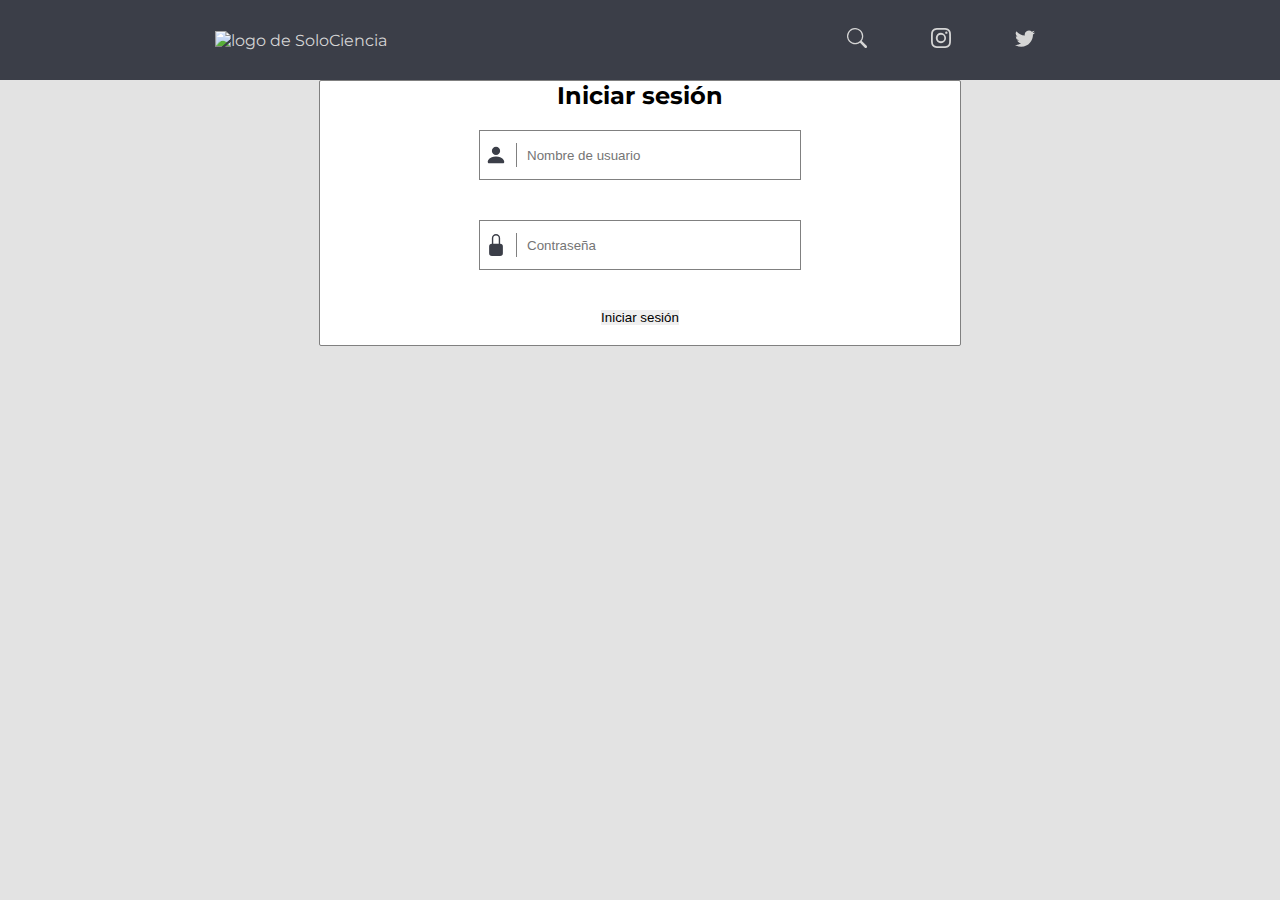
==== index.html @ 43b75044 "se creó index.html y el stylesheet" ====
<!DOCTYPE html>
<html lang="es">
<head>
    <meta charset="UTF-8">
    <meta name="viewport" content="width=device-width, initial-scale=1.0">
    <title>Home | SoloCiencia</title>
    <link rel="stylesheet" href="styles.css">
</head>
<body>
    <header>
        <a href="index.html"><img src="/media/#" alt="logo de SoloCiencia"></a>
        <ul>
            <li class="link-item">
                <a href="https://www.google.com/" target="_blank">
                    <svg xmlns="http://www.w3.org/2000/svg" width="20" height="20" fill="currentColor" class="bi bi-search" viewBox="0 0 16 16">
                        <path d="M11.742 10.344a6.5 6.5 0 1 0-1.397 1.398h-.001c.03.04.062.078.098.115l3.85 3.85a1 1 0 0 0 1.415-1.414l-3.85-3.85a1.007 1.007 0 0 0-.115-.1zM12 6.5a5.5 5.5 0 1 1-11 0 5.5 5.5 0 0 1 11 0z"/>
                    </svg>
                </a>
            </li>
            <li class="link-item">
                <a href="#" target="_blank">
                    <svg xmlns="http://www.w3.org/2000/svg" width="20" height="20" fill="currentColor" class="bi bi-instagram" viewBox="0 0 16 16">
                        <path d="M8 0C5.829 0 5.556.01 4.703.048 3.85.088 3.269.222 2.76.42a3.917 3.917 0 0 0-1.417.923A3.927 3.927 0 0 0 .42 2.76C.222 3.268.087 3.85.048 4.7.01 5.555 0 5.827 0 8.001c0 2.172.01 2.444.048 3.297.04.852.174 1.433.372 1.942.205.526.478.972.923 1.417.444.445.89.719 1.416.923.51.198 1.09.333 1.942.372C5.555 15.99 5.827 16 8 16s2.444-.01 3.298-.048c.851-.04 1.434-.174 1.943-.372a3.916 3.916 0 0 0 1.416-.923c.445-.445.718-.891.923-1.417.197-.509.332-1.09.372-1.942C15.99 10.445 16 10.173 16 8s-.01-2.445-.048-3.299c-.04-.851-.175-1.433-.372-1.941a3.926 3.926 0 0 0-.923-1.417A3.911 3.911 0 0 0 13.24.42c-.51-.198-1.092-.333-1.943-.372C10.443.01 10.172 0 7.998 0h.003zm-.717 1.442h.718c2.136 0 2.389.007 3.232.046.78.035 1.204.166 1.486.275.373.145.64.319.92.599.28.28.453.546.598.92.11.281.24.705.275 1.485.039.843.047 1.096.047 3.231s-.008 2.389-.047 3.232c-.035.78-.166 1.203-.275 1.485a2.47 2.47 0 0 1-.599.919c-.28.28-.546.453-.92.598-.28.11-.704.24-1.485.276-.843.038-1.096.047-3.232.047s-2.39-.009-3.233-.047c-.78-.036-1.203-.166-1.485-.276a2.478 2.478 0 0 1-.92-.598 2.48 2.48 0 0 1-.6-.92c-.109-.281-.24-.705-.275-1.485-.038-.843-.046-1.096-.046-3.233 0-2.136.008-2.388.046-3.231.036-.78.166-1.204.276-1.486.145-.373.319-.64.599-.92.28-.28.546-.453.92-.598.282-.11.705-.24 1.485-.276.738-.034 1.024-.044 2.515-.045v.002zm4.988 1.328a.96.96 0 1 0 0 1.92.96.96 0 0 0 0-1.92zm-4.27 1.122a4.109 4.109 0 1 0 0 8.217 4.109 4.109 0 0 0 0-8.217zm0 1.441a2.667 2.667 0 1 1 0 5.334 2.667 2.667 0 0 1 0-5.334z"/>
                    </svg>
                </a>
            </li>
            <li class="link-item">
                <a href="#" target="_blank">
                    <svg xmlns="http://www.w3.org/2000/svg" width="20" height="20" fill="currentColor" class="bi bi-twitter" viewBox="0 0 16 16">
                        <path d="M5.026 15c6.038 0 9.341-5.003 9.341-9.334 0-.14 0-.282-.006-.422A6.685 6.685 0 0 0 16 3.542a6.658 6.658 0 0 1-1.889.518 3.301 3.301 0 0 0 1.447-1.817 6.533 6.533 0 0 1-2.087.793A3.286 3.286 0 0 0 7.875 6.03a9.325 9.325 0 0 1-6.767-3.429 3.289 3.289 0 0 0 1.018 4.382A3.323 3.323 0 0 1 .64 6.575v.045a3.288 3.288 0 0 0 2.632 3.218 3.203 3.203 0 0 1-.865.115 3.23 3.23 0 0 1-.614-.057 3.283 3.283 0 0 0 3.067 2.277A6.588 6.588 0 0 1 .78 13.58a6.32 6.32 0 0 1-.78-.045A9.344 9.344 0 0 0 5.026 15z"/>
                    </svg>
                </a>
            </li>
        </ul>
    </header>
    <main>
        <section class="login">
            <h2 class="section-title">Iniciar sesión</h2>
            <form action="" class="login-form">
                <div class="input-box">
                    <svg xmlns="http://www.w3.org/2000/svg" width="22" height="22" fill="currentColor" class="bi bi-person-fill" viewBox="0 0 16 16">
                        <path d="M3 14s-1 0-1-1 1-4 6-4 6 3 6 4-1 1-1 1H3Zm5-6a3 3 0 1 0 0-6 3 3 0 0 0 0 6Z"/>
                    </svg>
                    <div class="vr"></div>
                    <input type="text" name="user" id="user" placeholder="Nombre de usuario">            
                </div>
                <div class="input-box">
                    <svg xmlns="http://www.w3.org/2000/svg" width="22" height="22" fill="currentColor" class="bi bi-lock-fill" viewBox="0 0 16 16">
                        <path d="M8 1a2 2 0 0 1 2 2v4H6V3a2 2 0 0 1 2-2zm3 6V3a3 3 0 0 0-6 0v4a2 2 0 0 0-2 2v5a2 2 0 0 0 2 2h6a2 2 0 0 0 2-2V9a2 2 0 0 0-2-2z"/>
                    </svg>
                    <div class="vr"></div>
                    <input type="password" name="pass" id="pass" placeholder="Contraseña">            
                </div>

                <input type="submit" value="Iniciar sesión">
            </form>
        </section>
    </main>
    <footer>

    </footer>
</body>
</html>
---- styles.css ----
@import url('https://fonts.googleapis.com/css2?family=Montserrat:ital,wght@0,400;0,700;1,400;1,700&display=swap');

*{
    margin: 0;
    padding: 0;
    border: none;
    list-style: none;
    text-decoration: none;
}

body{
    min-height: 100vh;
    min-width: 100vw;
    display: flex;
    flex-direction: column;
    font-family: 'Montserrat';
    background-color: #E3E3E3;
}

/*Dentro del header, los íconos fueron metidos dentro de un unordered list para ayudar con el espaciado dentro del stylesheet*/
header{
    height: 80px;
    width: 100%;
    background-color: #3B3E48;
    display: flex;
    justify-content: space-around;
    align-items: center;
}

header a{
    color: #D5D5D5;
}

header ul li{
    display: inline-block;
    margin: 0 30px 0 30px;
}

main{
    display: flex;
    justify-content: center;
    align-items: flex-start;
}

.login{
    display: flex;
    flex-direction: column;
    align-items: center;
    justify-content: center;
    color: black;
    width: 50%;
    background-color: white;
    border: 1px solid gray;
    border-radius: 2px;
}

.login-form *{
    margin: 20px;
}

.login form{
    width: 100%;
    display: flex;
    flex-direction: column;
    align-items: center;
}


.input-box{
    height: 48px;
    width: 50%;
    border: 1px solid gray;
    display: flex;
    align-items: center;
    color: #3B3E48;
    background-color: white;
}

.input-box svg{
    margin: 0 5px 0 5px;
}

.input-box input[type="text"], .input-box input[type="password"]{
    margin: 0;
    padding: 6px;
    border: none;
    background: none;
}

.input-box input[type="text"]:focus, .input-box input[type="password"]:focus{
    height: 100%;
    outline: none;
}

.vr{
    height: 50%;
    border-left: 1px solid gray;
    margin: 0 4px 0 4px;
}

.input-box *{
    display: inline-block;
}
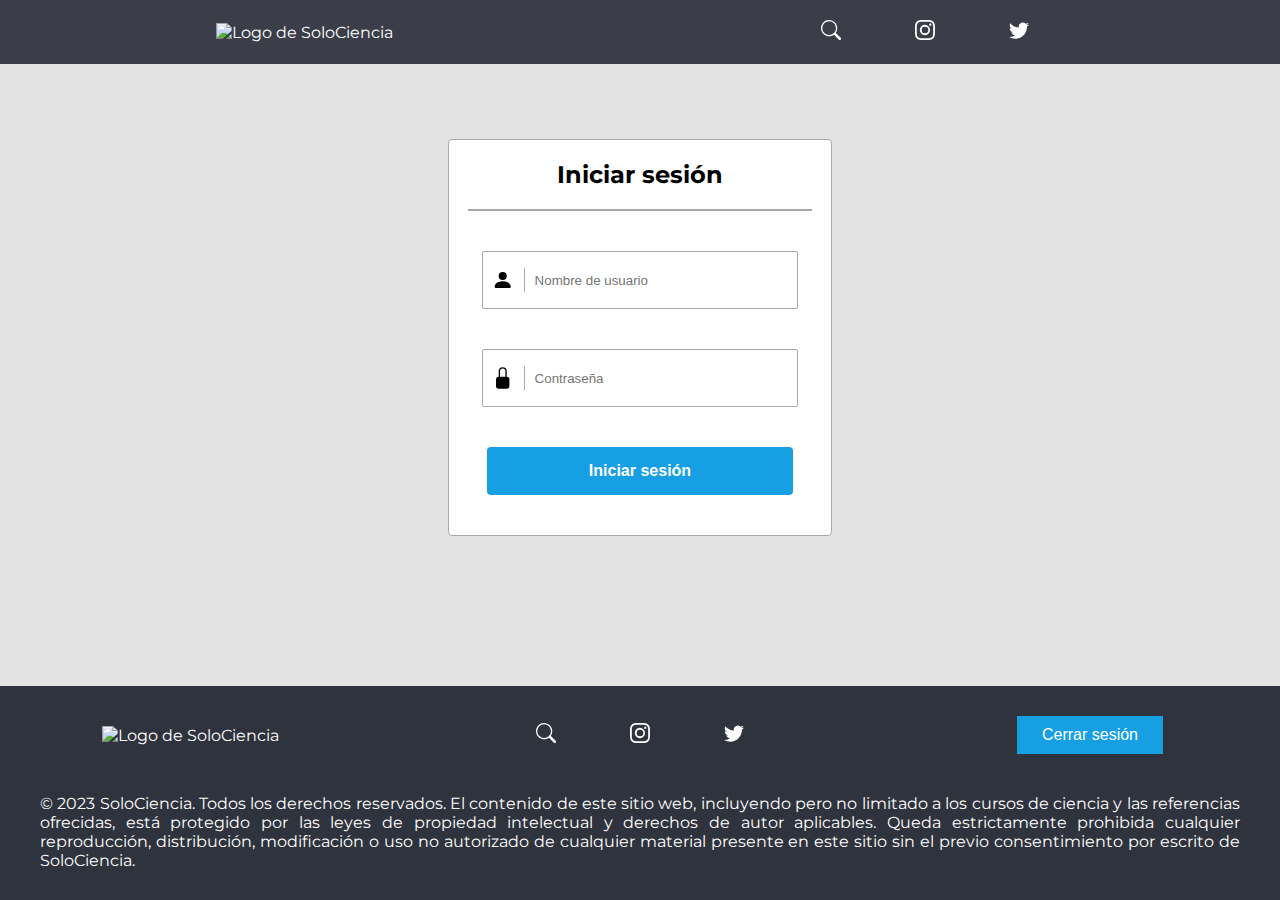
==== commit ebe2517a: "fueron modificados algunos elementos HTML." ====
--- a/index.html
+++ b/index.html
@@ -3,61 +3,105 @@
 <head>
     <meta charset="UTF-8">
     <meta name="viewport" content="width=device-width, initial-scale=1.0">
-    <title>Home | SoloCiencia</title>
-    <link rel="stylesheet" href="styles.css">
+    <title>Document</title>
+    <link rel="stylesheet" type="text/css" href="styles.css">
+    <link rel="icon" type="image/png" href="/media/#">
 </head>
-<body>
+<body style="background-color:#E3E3E3;">
     <header>
-        <a href="index.html"><img src="/media/#" alt="logo de SoloCiencia"></a>
-        <ul>
-            <li class="link-item">
-                <a href="https://www.google.com/" target="_blank">
-                    <svg xmlns="http://www.w3.org/2000/svg" width="20" height="20" fill="currentColor" class="bi bi-search" viewBox="0 0 16 16">
-                        <path d="M11.742 10.344a6.5 6.5 0 1 0-1.397 1.398h-.001c.03.04.062.078.098.115l3.85 3.85a1 1 0 0 0 1.415-1.414l-3.85-3.85a1.007 1.007 0 0 0-.115-.1zM12 6.5a5.5 5.5 0 1 1-11 0 5.5 5.5 0 0 1 11 0z"/>
-                    </svg>
-                </a>
-            </li>
-            <li class="link-item">
-                <a href="#" target="_blank">
-                    <svg xmlns="http://www.w3.org/2000/svg" width="20" height="20" fill="currentColor" class="bi bi-instagram" viewBox="0 0 16 16">
-                        <path d="M8 0C5.829 0 5.556.01 4.703.048 3.85.088 3.269.222 2.76.42a3.917 3.917 0 0 0-1.417.923A3.927 3.927 0 0 0 .42 2.76C.222 3.268.087 3.85.048 4.7.01 5.555 0 5.827 0 8.001c0 2.172.01 2.444.048 3.297.04.852.174 1.433.372 1.942.205.526.478.972.923 1.417.444.445.89.719 1.416.923.51.198 1.09.333 1.942.372C5.555 15.99 5.827 16 8 16s2.444-.01 3.298-.048c.851-.04 1.434-.174 1.943-.372a3.916 3.916 0 0 0 1.416-.923c.445-.445.718-.891.923-1.417.197-.509.332-1.09.372-1.942C15.99 10.445 16 10.173 16 8s-.01-2.445-.048-3.299c-.04-.851-.175-1.433-.372-1.941a3.926 3.926 0 0 0-.923-1.417A3.911 3.911 0 0 0 13.24.42c-.51-.198-1.092-.333-1.943-.372C10.443.01 10.172 0 7.998 0h.003zm-.717 1.442h.718c2.136 0 2.389.007 3.232.046.78.035 1.204.166 1.486.275.373.145.64.319.92.599.28.28.453.546.598.92.11.281.24.705.275 1.485.039.843.047 1.096.047 3.231s-.008 2.389-.047 3.232c-.035.78-.166 1.203-.275 1.485a2.47 2.47 0 0 1-.599.919c-.28.28-.546.453-.92.598-.28.11-.704.24-1.485.276-.843.038-1.096.047-3.232.047s-2.39-.009-3.233-.047c-.78-.036-1.203-.166-1.485-.276a2.478 2.478 0 0 1-.92-.598 2.48 2.48 0 0 1-.6-.92c-.109-.281-.24-.705-.275-1.485-.038-.843-.046-1.096-.046-3.233 0-2.136.008-2.388.046-3.231.036-.78.166-1.204.276-1.486.145-.373.319-.64.599-.92.28-.28.546-.453.92-.598.282-.11.705-.24 1.485-.276.738-.034 1.024-.044 2.515-.045v.002zm4.988 1.328a.96.96 0 1 0 0 1.92.96.96 0 0 0 0-1.92zm-4.27 1.122a4.109 4.109 0 1 0 0 8.217 4.109 4.109 0 0 0 0-8.217zm0 1.441a2.667 2.667 0 1 1 0 5.334 2.667 2.667 0 0 1 0-5.334z"/>
-                    </svg>
-                </a>
-            </li>
-            <li class="link-item">
-                <a href="#" target="_blank">
-                    <svg xmlns="http://www.w3.org/2000/svg" width="20" height="20" fill="currentColor" class="bi bi-twitter" viewBox="0 0 16 16">
-                        <path d="M5.026 15c6.038 0 9.341-5.003 9.341-9.334 0-.14 0-.282-.006-.422A6.685 6.685 0 0 0 16 3.542a6.658 6.658 0 0 1-1.889.518 3.301 3.301 0 0 0 1.447-1.817 6.533 6.533 0 0 1-2.087.793A3.286 3.286 0 0 0 7.875 6.03a9.325 9.325 0 0 1-6.767-3.429 3.289 3.289 0 0 0 1.018 4.382A3.323 3.323 0 0 1 .64 6.575v.045a3.288 3.288 0 0 0 2.632 3.218 3.203 3.203 0 0 1-.865.115 3.23 3.23 0 0 1-.614-.057 3.283 3.283 0 0 0 3.067 2.277A6.588 6.588 0 0 1 .78 13.58a6.32 6.32 0 0 1-.78-.045A9.344 9.344 0 0 0 5.026 15z"/>
-                    </svg>
-                </a>
-            </li>
-        </ul>
+        <a href="index.html"><img src="media/#" alt="Logo de SoloCiencia"></a>
+            <ul class="social-handles">
+                <li>
+                    <a href="https://www.google.com/" class="social-link">
+                        <svg xmlns="http://www.w3.org/2000/svg" width="20" height="20" fill="currentColor" class="bi bi-search" viewBox="0 0 16 16">
+                            <path d="M11.742 10.344a6.5 6.5 0 1 0-1.397 1.398h-.001c.03.04.062.078.098.115l3.85 3.85a1 1 0 0 0 1.415-1.414l-3.85-3.85a1.007 1.007 0 0 0-.115-.1zM12 6.5a5.5 5.5 0 1 1-11 0 5.5 5.5 0 0 1 11 0z"/>
+                        </svg>  
+                    </a>
+                </li>
+                <li>
+                    <a href="" class="social-link">
+                        <svg xmlns="http://www.w3.org/2000/svg" width="20" height="20" fill="currentColor" class="bi bi-instagram" viewBox="0 0 16 16">
+                            <path d="M8 0C5.829 0 5.556.01 4.703.048 3.85.088 3.269.222 2.76.42a3.917 3.917 0 0 0-1.417.923A3.927 3.927 0 0 0 .42 2.76C.222 3.268.087 3.85.048 4.7.01 5.555 0 5.827 0 8.001c0 2.172.01 2.444.048 3.297.04.852.174 1.433.372 1.942.205.526.478.972.923 1.417.444.445.89.719 1.416.923.51.198 1.09.333 1.942.372C5.555 15.99 5.827 16 8 16s2.444-.01 3.298-.048c.851-.04 1.434-.174 1.943-.372a3.916 3.916 0 0 0 1.416-.923c.445-.445.718-.891.923-1.417.197-.509.332-1.09.372-1.942C15.99 10.445 16 10.173 16 8s-.01-2.445-.048-3.299c-.04-.851-.175-1.433-.372-1.941a3.926 3.926 0 0 0-.923-1.417A3.911 3.911 0 0 0 13.24.42c-.51-.198-1.092-.333-1.943-.372C10.443.01 10.172 0 7.998 0h.003zm-.717 1.442h.718c2.136 0 2.389.007 3.232.046.78.035 1.204.166 1.486.275.373.145.64.319.92.599.28.28.453.546.598.92.11.281.24.705.275 1.485.039.843.047 1.096.047 3.231s-.008 2.389-.047 3.232c-.035.78-.166 1.203-.275 1.485a2.47 2.47 0 0 1-.599.919c-.28.28-.546.453-.92.598-.28.11-.704.24-1.485.276-.843.038-1.096.047-3.232.047s-2.39-.009-3.233-.047c-.78-.036-1.203-.166-1.485-.276a2.478 2.478 0 0 1-.92-.598 2.48 2.48 0 0 1-.6-.92c-.109-.281-.24-.705-.275-1.485-.038-.843-.046-1.096-.046-3.233 0-2.136.008-2.388.046-3.231.036-.78.166-1.204.276-1.486.145-.373.319-.64.599-.92.28-.28.546-.453.92-.598.282-.11.705-.24 1.485-.276.738-.034 1.024-.044 2.515-.045v.002zm4.988 1.328a.96.96 0 1 0 0 1.92.96.96 0 0 0 0-1.92zm-4.27 1.122a4.109 4.109 0 1 0 0 8.217 4.109 4.109 0 0 0 0-8.217zm0 1.441a2.667 2.667 0 1 1 0 5.334 2.667 2.667 0 0 1 0-5.334z"/>
+                        </svg>
+                    </a>
+                </li>
+                <li>
+                    <a href="" class="social-link">
+                        <svg xmlns="http://www.w3.org/2000/svg" width="20" height="20" fill="currentColor" class="bi bi-twitter" viewBox="0 0 16 16">
+                            <path d="M5.026 15c6.038 0 9.341-5.003 9.341-9.334 0-.14 0-.282-.006-.422A6.685 6.685 0 0 0 16 3.542a6.658 6.658 0 0 1-1.889.518 3.301 3.301 0 0 0 1.447-1.817 6.533 6.533 0 0 1-2.087.793A3.286 3.286 0 0 0 7.875 6.03a9.325 9.325 0 0 1-6.767-3.429 3.289 3.289 0 0 0 1.018 4.382A3.323 3.323 0 0 1 .64 6.575v.045a3.288 3.288 0 0 0 2.632 3.218 3.203 3.203 0 0 1-.865.115 3.23 3.23 0 0 1-.614-.057 3.283 3.283 0 0 0 3.067 2.277A6.588 6.588 0 0 1 .78 13.58a6.32 6.32 0 0 1-.78-.045A9.344 9.344 0 0 0 5.026 15z"/>
+                        </svg>
+                    </a>
+                </li>
+            </ul>
     </header>
-    <main>
-        <section class="login">
-            <h2 class="section-title">Iniciar sesión</h2>
-            <form action="" class="login-form">
-                <div class="input-box">
-                    <svg xmlns="http://www.w3.org/2000/svg" width="22" height="22" fill="currentColor" class="bi bi-person-fill" viewBox="0 0 16 16">
-                        <path d="M3 14s-1 0-1-1 1-4 6-4 6 3 6 4-1 1-1 1H3Zm5-6a3 3 0 1 0 0-6 3 3 0 0 0 0 6Z"/>
-                    </svg>
-                    <div class="vr"></div>
-                    <input type="text" name="user" id="user" placeholder="Nombre de usuario">            
-                </div>
-                <div class="input-box">
-                    <svg xmlns="http://www.w3.org/2000/svg" width="22" height="22" fill="currentColor" class="bi bi-lock-fill" viewBox="0 0 16 16">
-                        <path d="M8 1a2 2 0 0 1 2 2v4H6V3a2 2 0 0 1 2-2zm3 6V3a3 3 0 0 0-6 0v4a2 2 0 0 0-2 2v5a2 2 0 0 0 2 2h6a2 2 0 0 0 2-2V9a2 2 0 0 0-2-2z"/>
-                    </svg>
-                    <div class="vr"></div>
-                    <input type="password" name="pass" id="pass" placeholder="Contraseña">            
-                </div>
-
-                <input type="submit" value="Iniciar sesión">
-            </form>
+        <section class="form-container">
+            <h2>Iniciar sesión</h2>
+            <hr style="margin:0;">
+                <form action="#" class="login-form">
+                    <div class="input-box">
+                        <svg xmlns="http://www.w3.org/2000/svg" width="22" height="22" fill="currentColor" class="bi bi-person-fill" viewBox="0 0 16 16">
+                            <path d="M3 14s-1 0-1-1 1-4 6-4 6 3 6 4-1 1-1 1H3Zm5-6a3 3 0 1 0 0-6 3 3 0 0 0 0 6Z"/>
+                        </svg>
+                        <div class="vr"></div>
+                        <input type="text" name="user" id="user" placeholder="Nombre de usuario">            
+                    </div>
+                    <div class="input-box">
+                        <svg xmlns="http://www.w3.org/2000/svg" width="22" height="22" fill="currentColor" class="bi bi-lock-fill" viewBox="0 0 16 16">
+                            <path d="M8 1a2 2 0 0 1 2 2v4H6V3a2 2 0 0 1 2-2zm3 6V3a3 3 0 0 0-6 0v4a2 2 0 0 0-2 2v5a2 2 0 0 0 2 2h6a2 2 0 0 0 2-2V9a2 2 0 0 0-2-2z"/>
+                        </svg>
+                        <div class="vr"></div>
+                        <input type="password" name="pass" id="pass" placeholder="Contraseña">            
+                    </div>
+                    <input type="submit" value="Iniciar sesión">
+                </form>
         </section>
-    </main>
     <footer>
-
+        <div class="footer-column" id="footer-top">
+            <div class="footer-row" id="footer-left">
+                <a href="index.html"><img src="media/#" alt="Logo de SoloCiencia"></a>
+            </div>
+            <div class="footer-row" id="footer-center">
+                <ul class="social-handles">
+                    <li>
+                        <a href="https://www.google.com/" class="social-link">
+                            <svg xmlns="http://www.w3.org/2000/svg" width="20" height="20" fill="currentColor" class="bi bi-search" viewBox="0 0 16 16">
+                                <path d="M11.742 10.344a6.5 6.5 0 1 0-1.397 1.398h-.001c.03.04.062.078.098.115l3.85 3.85a1 1 0 0 0 1.415-1.414l-3.85-3.85a1.007 1.007 0 0 0-.115-.1zM12 6.5a5.5 5.5 0 1 1-11 0 5.5 5.5 0 0 1 11 0z"/>
+                            </svg>  
+                        </a>
+                    </li>
+                    <li>
+                        <a href="" class="social-link">
+                            <svg xmlns="http://www.w3.org/2000/svg" width="20" height="20" fill="currentColor" class="bi bi-instagram" viewBox="0 0 16 16">
+                                <path d="M8 0C5.829 0 5.556.01 4.703.048 3.85.088 3.269.222 2.76.42a3.917 3.917 0 0 0-1.417.923A3.927 3.927 0 0 0 .42 2.76C.222 3.268.087 3.85.048 4.7.01 5.555 0 5.827 0 8.001c0 2.172.01 2.444.048 3.297.04.852.174 1.433.372 1.942.205.526.478.972.923 1.417.444.445.89.719 1.416.923.51.198 1.09.333 1.942.372C5.555 15.99 5.827 16 8 16s2.444-.01 3.298-.048c.851-.04 1.434-.174 1.943-.372a3.916 3.916 0 0 0 1.416-.923c.445-.445.718-.891.923-1.417.197-.509.332-1.09.372-1.942C15.99 10.445 16 10.173 16 8s-.01-2.445-.048-3.299c-.04-.851-.175-1.433-.372-1.941a3.926 3.926 0 0 0-.923-1.417A3.911 3.911 0 0 0 13.24.42c-.51-.198-1.092-.333-1.943-.372C10.443.01 10.172 0 7.998 0h.003zm-.717 1.442h.718c2.136 0 2.389.007 3.232.046.78.035 1.204.166 1.486.275.373.145.64.319.92.599.28.28.453.546.598.92.11.281.24.705.275 1.485.039.843.047 1.096.047 3.231s-.008 2.389-.047 3.232c-.035.78-.166 1.203-.275 1.485a2.47 2.47 0 0 1-.599.919c-.28.28-.546.453-.92.598-.28.11-.704.24-1.485.276-.843.038-1.096.047-3.232.047s-2.39-.009-3.233-.047c-.78-.036-1.203-.166-1.485-.276a2.478 2.478 0 0 1-.92-.598 2.48 2.48 0 0 1-.6-.92c-.109-.281-.24-.705-.275-1.485-.038-.843-.046-1.096-.046-3.233 0-2.136.008-2.388.046-3.231.036-.78.166-1.204.276-1.486.145-.373.319-.64.599-.92.28-.28.546-.453.92-.598.282-.11.705-.24 1.485-.276.738-.034 1.024-.044 2.515-.045v.002zm4.988 1.328a.96.96 0 1 0 0 1.92.96.96 0 0 0 0-1.92zm-4.27 1.122a4.109 4.109 0 1 0 0 8.217 4.109 4.109 0 0 0 0-8.217zm0 1.441a2.667 2.667 0 1 1 0 5.334 2.667 2.667 0 0 1 0-5.334z"/>
+                            </svg>
+                        </a>
+                    </li>
+                    <li>
+                        <a href="" class="social-link">
+                            <svg xmlns="http://www.w3.org/2000/svg" width="20" height="20" fill="currentColor" class="bi bi-twitter" viewBox="0 0 16 16">
+                                <path d="M5.026 15c6.038 0 9.341-5.003 9.341-9.334 0-.14 0-.282-.006-.422A6.685 6.685 0 0 0 16 3.542a6.658 6.658 0 0 1-1.889.518 3.301 3.301 0 0 0 1.447-1.817 6.533 6.533 0 0 1-2.087.793A3.286 3.286 0 0 0 7.875 6.03a9.325 9.325 0 0 1-6.767-3.429 3.289 3.289 0 0 0 1.018 4.382A3.323 3.323 0 0 1 .64 6.575v.045a3.288 3.288 0 0 0 2.632 3.218 3.203 3.203 0 0 1-.865.115 3.23 3.23 0 0 1-.614-.057 3.283 3.283 0 0 0 3.067 2.277A6.588 6.588 0 0 1 .78 13.58a6.32 6.32 0 0 1-.78-.045A9.344 9.344 0 0 0 5.026 15z"/>
+                            </svg>
+                        </a>
+                    </li>
+                </ul>
+            </div>
+            <div class="footer-row" id="footer-right">
+                <button id="footer-logout">Cerrar sesión</button>
+            </div>
+        </div>
+        <div class="footer-column" id="footer-bottom">
+            <p>
+                © 2023 SoloCiencia. Todos los derechos reservados.
+                El contenido de este sitio web, incluyendo pero no 
+                limitado a los cursos de ciencia y las referencias 
+                ofrecidas, está protegido por las leyes de propiedad 
+                intelectual y derechos de autor aplicables. Queda 
+                estrictamente prohibida cualquier reproducción, 
+                distribución, modificación o uso no autorizado de 
+                cualquier material presente en este sitio sin el previo
+                consentimiento por escrito de SoloCiencia.
+            </p>
+        </div>
     </footer>
 </body>
 </html>--- a/styles.css
+++ b/styles.css
@@ -1,103 +1,180 @@
+/*Font utilizado en la página web*/
 @import url('https://fonts.googleapis.com/css2?family=Montserrat:ital,wght@0,400;0,700;1,400;1,700&display=swap');
 
 *{
     margin: 0;
     padding: 0;
+    border: 0;
+    list-style: none;
+    box-sizing: border-box;
+}
+
+*:focus{
+    outline: none;
     border: none;
-    list-style: none;
+}
+
+a{
     text-decoration: none;
+    color: white;
 }
 
 body{
-    min-height: 100vh;
-    min-width: 100vw;
+    font-family: 'Montserrat', sans-serif;
     display: flex;
     flex-direction: column;
-    font-family: 'Montserrat';
-    background-color: #E3E3E3;
+    justify-content: flex-start;
+    align-items: center;
+    min-height: 100vh;
+    height:fit-content;
+    width: 100vw;
+    background-color: #494F5C;
 }
 
-/*Dentro del header, los íconos fueron metidos dentro de un unordered list para ayudar con el espaciado dentro del stylesheet*/
 header{
-    height: 80px;
-    width: 100%;
-    background-color: #3B3E48;
     display: flex;
     justify-content: space-around;
     align-items: center;
+    background-color: #3B3E48;
+    color: white;
+    padding: 20px;
+    width: 100%;
 }
 
-header a{
-    color: #D5D5D5;
+header ul li, footer ul li{
+    display: inline-block;
+    height: 100%;
+    transition: 200ms;
+    padding: 0 5px;
+    margin: 0 30px;
 }
 
-header ul li{
-    display: inline-block;
-    margin: 0 30px 0 30px;
+
+header ul li a:hover, footer ul li a:hover{
+    color:  #169FE3;
 }
 
-main{
-    display: flex;
-    justify-content: center;
-    align-items: flex-start;
-}
 
-.login{
+.form-container{
+    width: 30%;
+    margin: auto;
+    height: fit-content;
+    background-color: white;
+    border: 1px solid darkgray;
+    border-radius: 4px;
     display: flex;
     flex-direction: column;
     align-items: center;
-    justify-content: center;
-    color: black;
-    width: 50%;
-    background-color: white;
-    border: 1px solid gray;
-    border-radius: 2px;
 }
 
-.login-form *{
-    margin: 20px;
+.form-container hr{
+    border: 1px solid darkgray;
+    width: 90%;
 }
 
-.login form{
+.form-container form{
     width: 100%;
     display: flex;
     flex-direction: column;
     align-items: center;
 }
 
+.form-container *{
+    margin: 20px;
+}
 
 .input-box{
     height: 48px;
-    width: 50%;
-    border: 1px solid gray;
+    width: 80%;
     display: flex;
     align-items: center;
-    color: #3B3E48;
+    border: 1px solid darkgray;
+    border-radius: 2px;
     background-color: white;
+    box-sizing: content-box;
+    padding: 4px;
 }
 
-.input-box svg{
-    margin: 0 5px 0 5px;
+.input-box *{
+    margin: 0 5px;
+}
+
+.input-box .vr{
+    width: 1px;
+    height: 50%;
+    background-color: darkgray;
 }
 
 .input-box input[type="text"], .input-box input[type="password"]{
-    margin: 0;
-    padding: 6px;
+    width: 85%;
     border: none;
-    background: none;
 }
 
-.input-box input[type="text"]:focus, .input-box input[type="password"]:focus{
-    height: 100%;
-    outline: none;
+.login-form input[type="submit"]{
+    font-size: 16px;
+    background-color: #169FE3;
+    font-weight: bold;
+    padding: 4px;
+    color: white;
+    height: 48px;
+    width: 80%;
+    transition: 100ms;
+    border-radius: 4px;
 }
 
-.vr{
-    height: 50%;
-    border-left: 1px solid gray;
-    margin: 0 4px 0 4px;
+.login-form input[type="submit"]:hover{
+    background-color: #1175A7;
 }
 
-.input-box *{
+footer{
+    display: flex;
+    flex-direction: column;
+    background-color: #2F333D;
+    color: white;
+    padding: 10px 40px;
+    margin-top: auto;
+}
+
+.footer-column{
+    margin: 20px 0;
+    width: 100%;
+}
+
+
+#footer-top{
+    display: flex;
+    justify-content: space-between;
+}
+
+#footer-bottom{
+    display: flex;
+    justify-content: center;
+}
+
+.footer-row{
+    width: 25%;
+    display: flex;
+    flex-direction: column;
+    justify-content: center;
+    align-items: center;
+}
+
+
+#footer-logout{
+    padding: 10px 25px;
+    color: white;
+    font-size: 16px;
+    background-color: #169FE3;
+    transition: 200ms;
+}
+
+#footer-logout:hover{
+    background-color: #1175A7;
+    cursor: pointer;
+}
+
+#footer-bottom p{
     display: inline-block;
+    width: 100%;
+    text-align: justify;
 }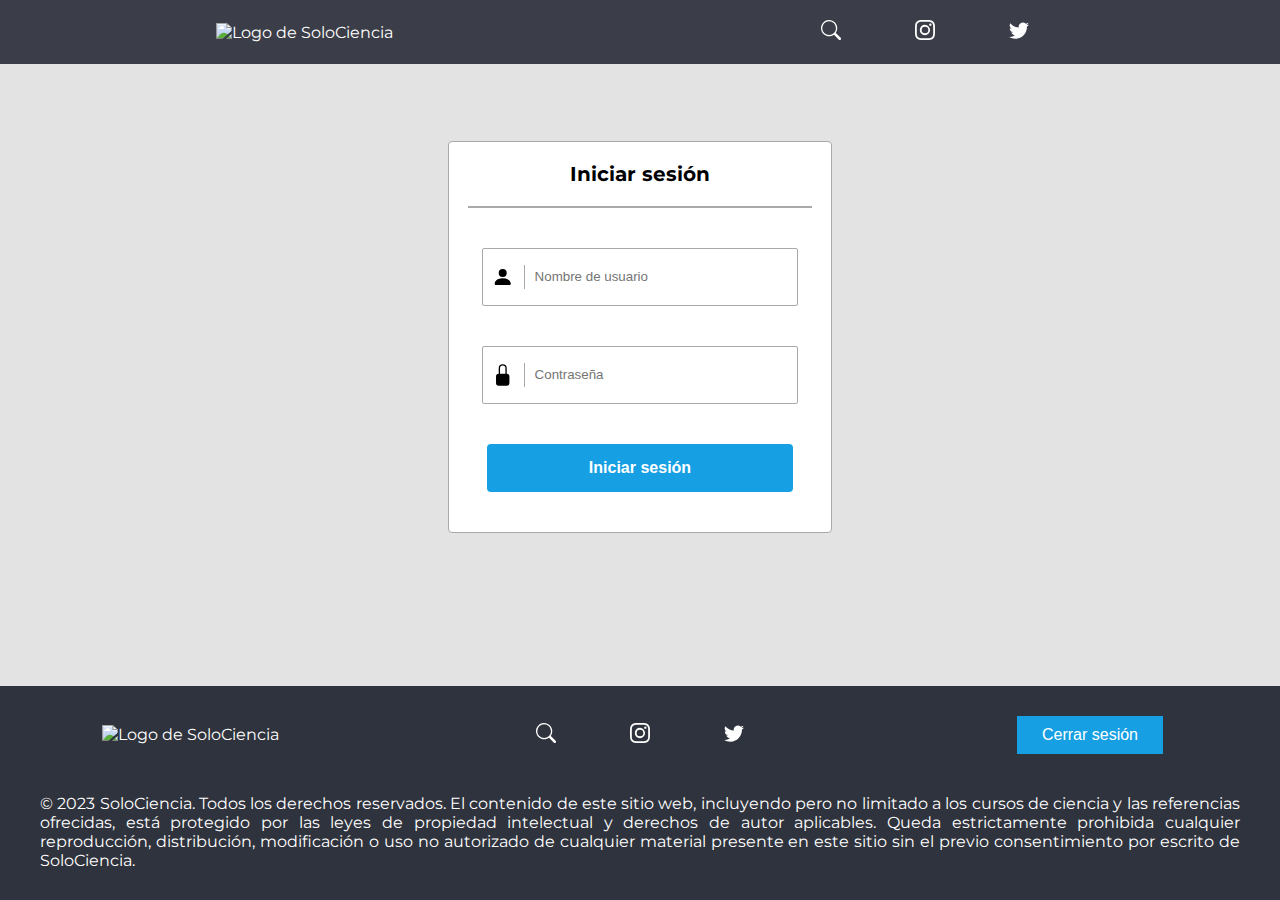
==== commit e805e4c4: "Update index.html" ====
--- a/index.html
+++ b/index.html
@@ -3,7 +3,7 @@
 <head>
     <meta charset="UTF-8">
     <meta name="viewport" content="width=device-width, initial-scale=1.0">
-    <title>Document</title>
+    <title>Iniciar Sesión | SoloCiencia.com</title>
     <link rel="stylesheet" type="text/css" href="styles.css">
     <link rel="icon" type="image/png" href="/media/#">
 </head>
@@ -35,7 +35,7 @@
             </ul>
     </header>
         <section class="form-container">
-            <h2>Iniciar sesión</h2>
+            <h2 style="font-size:20px;">Iniciar sesión</h2>
             <hr style="margin:0;">
                 <form action="#" class="login-form">
                     <div class="input-box">
@@ -104,4 +104,4 @@
         </div>
     </footer>
 </body>
-</html>+</html>
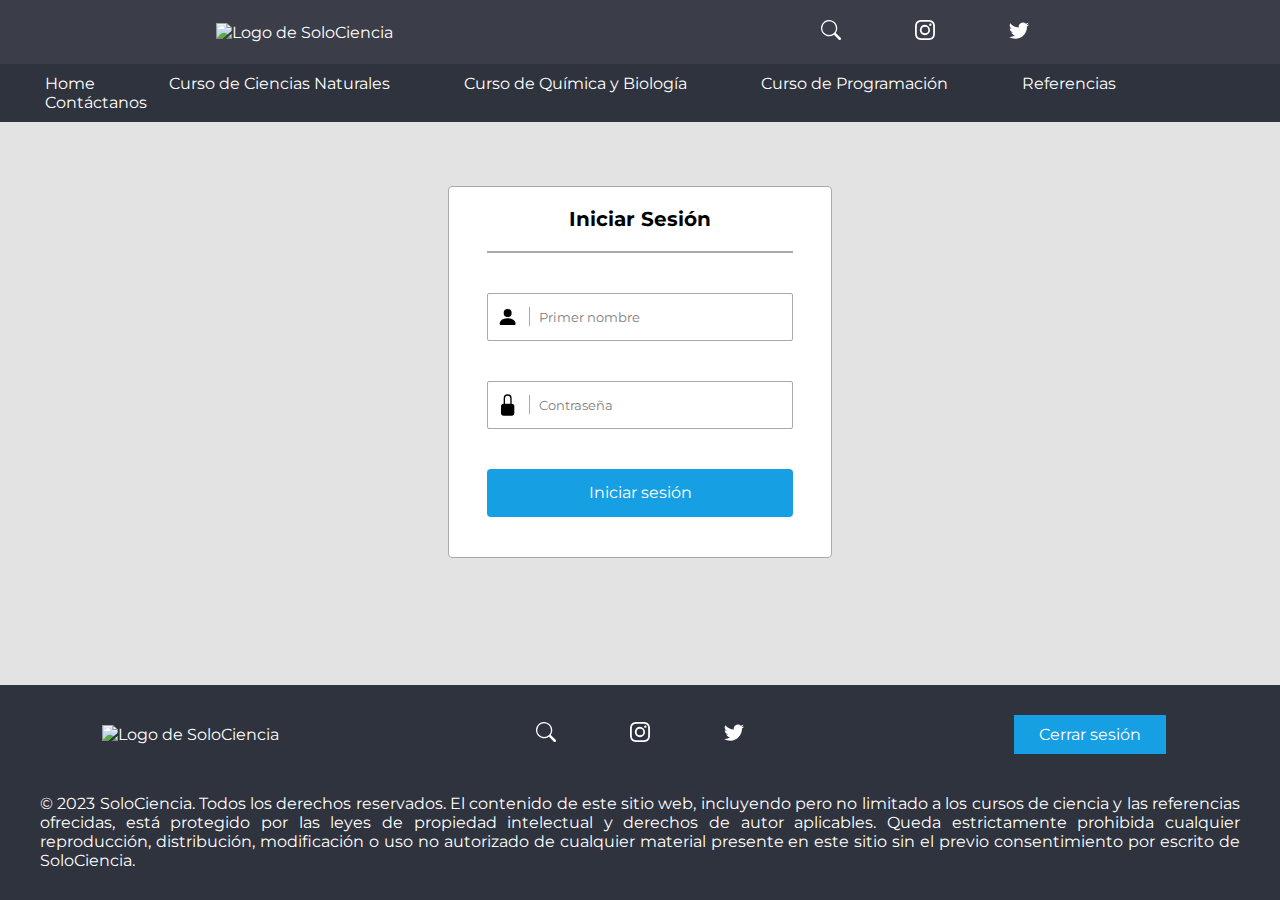
==== commit 6e0a16ca: "Update index.html" ====
--- a/index.html
+++ b/index.html
@@ -9,7 +9,8 @@
 </head>
 <body style="background-color:#E3E3E3;">
     <header>
-        <a href="index.html"><img src="media/#" alt="Logo de SoloCiencia"></a>
+        <div class="header-col" id="header-top">
+            <a href="index.html"><img src="media/#" alt="Logo de SoloCiencia"></a>
             <ul class="social-handles">
                 <li>
                     <a href="https://www.google.com/" class="social-link">
@@ -33,28 +34,44 @@
                     </a>
                 </li>
             </ul>
+        </div>
+        <div class="header-col" id="header-bottom">
+            <nav>
+                <ul>
+                    <li><a href="home.html">Home</a></li>
+                    <li><a href="science.html">Curso de Ciencias Naturales</a></li>
+                    <li><a href="chem-bio.html">Curso de Química y Biología</a></li>
+                    <li><a href="programming.html">Curso de Programación</a></li>
+                    <li><a href="reference.html">Referencias</a></li>
+                    <li><a href="contact.html">Contáctanos</a></li>
+                </ul>
+            </nav>
+        </div>
     </header>
-        <section class="form-container">
-            <h2 style="font-size:20px;">Iniciar sesión</h2>
-            <hr style="margin:0;">
-                <form action="#" class="login-form">
+    <section class="form-container">
+        <h2 style="font-size:20px;">Iniciar Sesión</h2>
+        <hr style="margin:0;">
+            <form action="login.jsp" class="login-form">
+                <div class="form-wrapper" style="margin:0;" id="form-box">
                     <div class="input-box">
                         <svg xmlns="http://www.w3.org/2000/svg" width="22" height="22" fill="currentColor" class="bi bi-person-fill" viewBox="0 0 16 16">
                             <path d="M3 14s-1 0-1-1 1-4 6-4 6 3 6 4-1 1-1 1H3Zm5-6a3 3 0 1 0 0-6 3 3 0 0 0 0 6Z"/>
                         </svg>
                         <div class="vr"></div>
-                        <input type="text" name="user" id="user" placeholder="Nombre de usuario">            
+                        <input type="text" name="fname" id="fname0" placeholder="Primer nombre">            
                     </div>
                     <div class="input-box">
                         <svg xmlns="http://www.w3.org/2000/svg" width="22" height="22" fill="currentColor" class="bi bi-lock-fill" viewBox="0 0 16 16">
                             <path d="M8 1a2 2 0 0 1 2 2v4H6V3a2 2 0 0 1 2-2zm3 6V3a3 3 0 0 0-6 0v4a2 2 0 0 0-2 2v5a2 2 0 0 0 2 2h6a2 2 0 0 0 2-2V9a2 2 0 0 0-2-2z"/>
                         </svg>
                         <div class="vr"></div>
-                        <input type="password" name="pass" id="pass" placeholder="Contraseña">            
+                        <input type="password" name="pass" id="pass0" placeholder="Contraseña">            
                     </div>
-                    <input type="submit" value="Iniciar sesión">
-                </form>
-        </section>
+                    <input type="submit" value="Iniciar sesión" onclick="cargar()">
+                </div>
+                
+            </form>
+    </section>
     <footer>
         <div class="footer-column" id="footer-top">
             <div class="footer-row" id="footer-left">
@@ -103,5 +120,26 @@
             </p>
         </div>
     </footer>
+    <script>
+    
+    function cargar(){
+        // Obtener los parámetros de la URL
+        var params = new URLSearchParams(window.location.search);
+
+        // Obtener el valor del parámetro login
+        var login_ = params.get('login');
+        
+        var contador = 0;
+        
+        if (login_ != "incorrecto"){        	
+        	alert("Has iniciado sesión con éxito.");
+        }
+        
+        else if (contador == 0){
+        	alert("Error: Usuario o contraseña incorrectos");
+        }
+
+    }
+    </script>
 </body>
 </html>
--- a/styles.css
+++ b/styles.css
@@ -7,6 +7,8 @@
     border: 0;
     list-style: none;
     box-sizing: border-box;
+    font-family: 'Montserrat', sans-serif;
+    transition: 200ms;
 }
 
 *:focus{
@@ -20,7 +22,6 @@
 }
 
 body{
-    font-family: 'Montserrat', sans-serif;
     display: flex;
     flex-direction: column;
     justify-content: flex-start;
@@ -33,18 +34,31 @@
 
 header{
     display: flex;
+    flex-direction: column;
+    background-color: #3B3E48;
+    color: white;
+    width: 100%;
+}
+
+.header-col{
+    display: flex;
     justify-content: space-around;
     align-items: center;
-    background-color: #3B3E48;
-    color: white;
+}
+
+#header-top{
     padding: 20px;
-    width: 100%;
+}
+
+#header-bottom{
+    background-color: #2F333D;
+    padding: 10px;
+    justify-content: space-around;
 }
 
 header ul li, footer ul li{
     display: inline-block;
     height: 100%;
-    transition: 200ms;
     padding: 0 5px;
     margin: 0 30px;
 }
@@ -53,7 +67,6 @@
 header ul li a:hover, footer ul li a:hover{
     color:  #169FE3;
 }
-
 
 .form-container{
     width: 30%;
@@ -69,7 +82,13 @@
 
 .form-container hr{
     border: 1px solid darkgray;
-    width: 90%;
+    width: 80%;
+}
+
+.form-wrapper{
+    width: 80%;
+    display: flex;
+    flex-direction: column;
 }
 
 .form-container form{
@@ -80,18 +99,17 @@
 }
 
 .form-container *{
-    margin: 20px;
+    margin: 20px 0;
 }
 
 .input-box{
     height: 48px;
-    width: 80%;
+    width: 100%;
     display: flex;
     align-items: center;
     border: 1px solid darkgray;
     border-radius: 2px;
     background-color: white;
-    box-sizing: content-box;
     padding: 4px;
 }
 
@@ -105,20 +123,23 @@
     background-color: darkgray;
 }
 
-.input-box input[type="text"], .input-box input[type="password"]{
+*::placeholder{
+    color: gray;
+}
+
+.input-box input{
     width: 85%;
     border: none;
+    color: gray;
 }
 
 .login-form input[type="submit"]{
     font-size: 16px;
     background-color: #169FE3;
-    font-weight: bold;
     padding: 4px;
     color: white;
     height: 48px;
-    width: 80%;
-    transition: 100ms;
+    width: 100%;
     border-radius: 4px;
 }
 
@@ -126,6 +147,116 @@
     background-color: #1175A7;
 }
 
+.news{
+    display: flex;
+    flex-direction: column;
+    align-items: center;
+    margin: auto;
+}
+
+.news h2{
+    color: white;
+}
+
+.news-container{
+    display: flex; 
+    justify-content: space-around;
+    align-items: center;
+}
+
+.news-card{
+    display: flex;
+    flex-direction: column;
+    align-items: center;
+    background-color: white;
+    margin: 40px;
+    width: 320px;
+    height: 280px;
+    text-align: center;
+    overflow: hidden;
+}
+
+.news-card:hover{
+    box-shadow: 0 4px 12px 0 black, 0 4px 12px 0 black;
+}
+
+.news-card *{
+    margin: 5px;
+}
+
+.news-card video{
+    margin-top: 0;
+    width: 100%;
+    height: auto;
+}
+
+.news-card a{
+    color: black;
+    font-weight: bold;
+}
+
+.news-card a:hover{
+    text-decoration: underline;
+}
+
+.periodic-table-container{
+    color: white;
+    display: flex;
+    flex-direction: column;
+    align-items: center;
+    margin: auto;
+}
+
+.periodic-table-container *{
+    margin: 20px 0;
+}
+
+table{
+    border-collapse: collapse;
+    font-size: 24px;
+}
+
+table td {
+    border: 1px solid black;
+    border-collapse: collapse;
+    padding: 8px;
+    text-align: center;
+}
+
+table td a{
+    color: black;
+    font-weight: bold;
+}
+
+table td:hover{
+    background-color: #031FA2;
+}
+
+table td:hover a{
+    color: white;
+}
+
+.false{
+    visibility: hidden;
+    border: none;
+}
+
+.alkali, .alkaline-earth{
+    background-color: #FF9999;
+}
+
+.transition{
+    background-color: #99CCFF;
+}
+
+.triel, .tetrel, .pnictogen, .chalcogen,.halogen,.noble{
+    background-color: #FDFF8C;
+}
+
+.f-block{
+    background-color: #9BFF99;
+}
+
 footer{
     display: flex;
     flex-direction: column;
@@ -165,7 +296,6 @@
     color: white;
     font-size: 16px;
     background-color: #169FE3;
-    transition: 200ms;
 }
 
 #footer-logout:hover{
